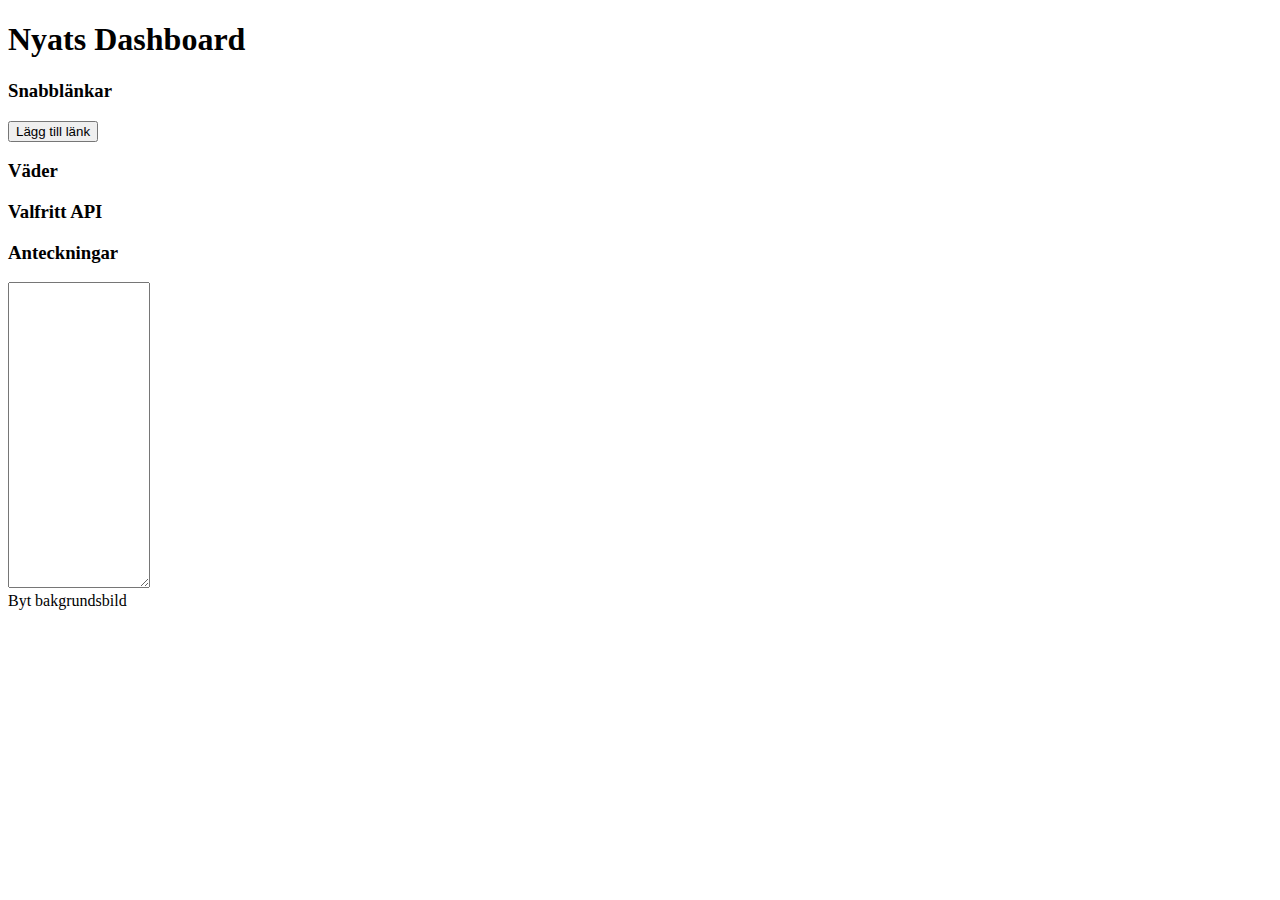
==== html/index.html @ 7599cda5 "localstorage" ====
<!DOCTYPE html>
<html lang="en">
<head>
    <meta charset="UTF-8">
    <meta name="viewport" content="width=device-width, initial-scale=1.0">
    <title>Dashboard</title>
    <link rel="stylesheet" href="/dashboard/css/main.css">
</head>
<body>

    <header>
        <div class="date-card">
           <p id="time"></p>
           <p id="date"></p>
        </div>
    </header>

    <main>
        <div class="header-div"><h1>Nyats Dashboard</h1></div>

        <div class="card-container">
            <div class="cards" class="link-card">
                <h3>Snabblänkar</h3>
                <div class="link-container">
                </div>
                <div id="new-link">
                <button id="add-link">Lägg till länk</button>
                </div>
            </div>

            <div class="cards" class="weather-card">
                <h3>Väder</h3>
            </div>

            <div class="cards" class="music-card">
                <h3>Valfritt API</h3>
            </div>

            <div class="cards" class="notes-card">
                <h3>Anteckningar</h3>
                <textarea id="input-area" cols="15" rows="20"></textarea>
            </div>
        </div>
    </main>

    <footer>
        <div class="bg-div">Byt bakgrundsbild</div>
    </footer>

    <script src="/dashboard/js/script.js"></script>
    <script src="../js/links.js"></script>
</body>
</html>
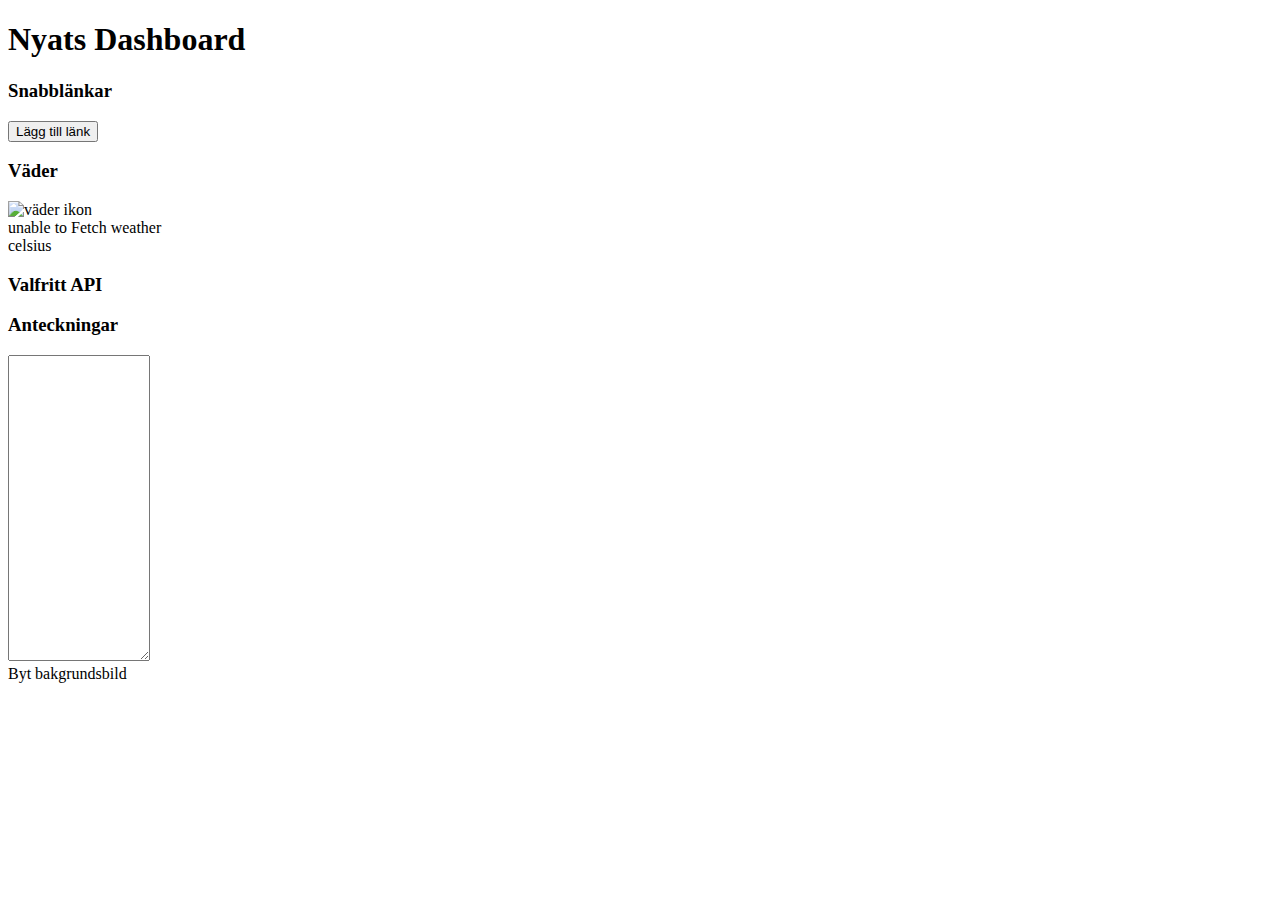
==== commit 07324643: "väder api samt valfritt api" ====
--- a/html/index.html
+++ b/html/index.html
@@ -1,22 +1,26 @@
 <!DOCTYPE html>
 <html lang="en">
+
 <head>
     <meta charset="UTF-8">
     <meta name="viewport" content="width=device-width, initial-scale=1.0">
     <title>Dashboard</title>
     <link rel="stylesheet" href="/dashboard/css/main.css">
 </head>
+
 <body>
 
     <header>
         <div class="date-card">
-           <p id="time"></p>
-           <p id="date"></p>
+            <p id="time"></p>
+            <p id="date"></p>
         </div>
     </header>
 
     <main>
-        <div class="header-div"><h1>Nyats Dashboard</h1></div>
+        <div class="header-div">
+            <h1>Nyats Dashboard</h1>
+        </div>
 
         <div class="card-container">
             <div class="cards" class="link-card">
@@ -24,16 +28,26 @@
                 <div class="link-container">
                 </div>
                 <div id="new-link">
-                <button id="add-link">Lägg till länk</button>
+                    <button id="add-link">Lägg till länk</button>
                 </div>
             </div>
 
-            <div class="cards" class="weather-card">
+            <div class="cards">
                 <h3>Väder</h3>
+                <div class="weather-card">
+                    <div class="weather-header">
+                        <img src="#" alt="väder ikon" id="weather-icon">
+                        <div id="location">unable to Fetch weather</div>
+                        <div class="c">celsius</div>
+                    </div>
+                </div>
             </div>
 
-            <div class="cards" class="music-card">
+            <div class="cards" class="my-card">
                 <h3>Valfritt API</h3>
+                <div id="kanye">
+
+                </div>
             </div>
 
             <div class="cards" class="notes-card">
@@ -49,5 +63,9 @@
 
     <script src="/dashboard/js/script.js"></script>
     <script src="../js/links.js"></script>
+    <script src="../js/notes.js"></script>
+    <script src="../js/weather.js"></script>
+    <script src="../js/kanye.js"></script>
 </body>
+
 </html>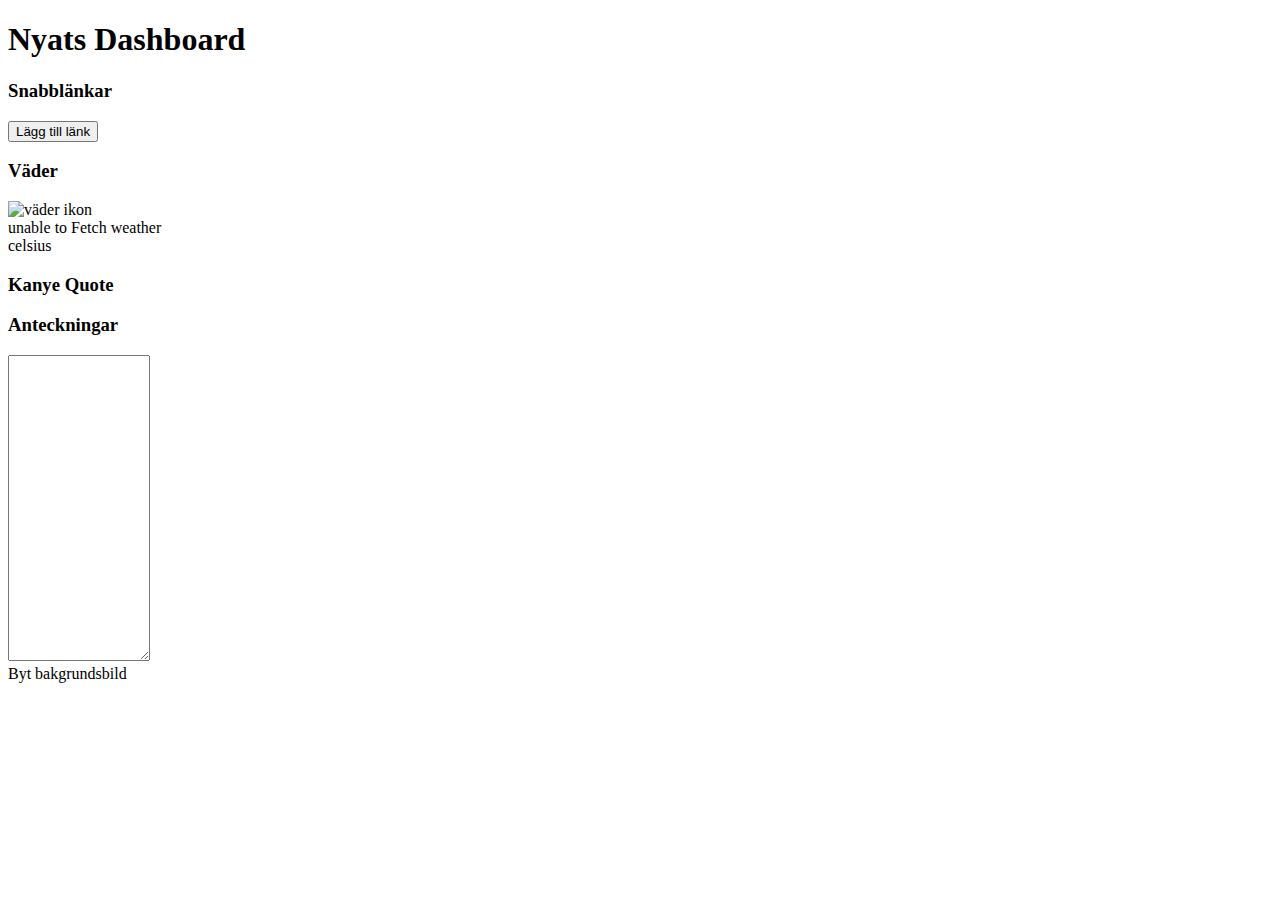
==== commit 47b6ce62: ".." ====
--- a/html/index.html
+++ b/html/index.html
@@ -37,14 +37,16 @@
                 <div class="weather-card">
                     <div class="weather-header">
                         <img src="#" alt="väder ikon" id="weather-icon">
+                        <div class="weather">
                         <div id="location">unable to Fetch weather</div>
                         <div class="c">celsius</div>
+                        </div>
                     </div>
                 </div>
             </div>
 
             <div class="cards" class="my-card">
-                <h3>Valfritt API</h3>
+                <h3>Kanye Quote</h3>
                 <div id="kanye">
 
                 </div>
@@ -58,7 +60,7 @@
     </main>
 
     <footer>
-        <div class="bg-div">Byt bakgrundsbild</div>
+        <div class="bg-div" id="bg-btn">Byt bakgrundsbild</div>
     </footer>
 
     <script src="/dashboard/js/script.js"></script>
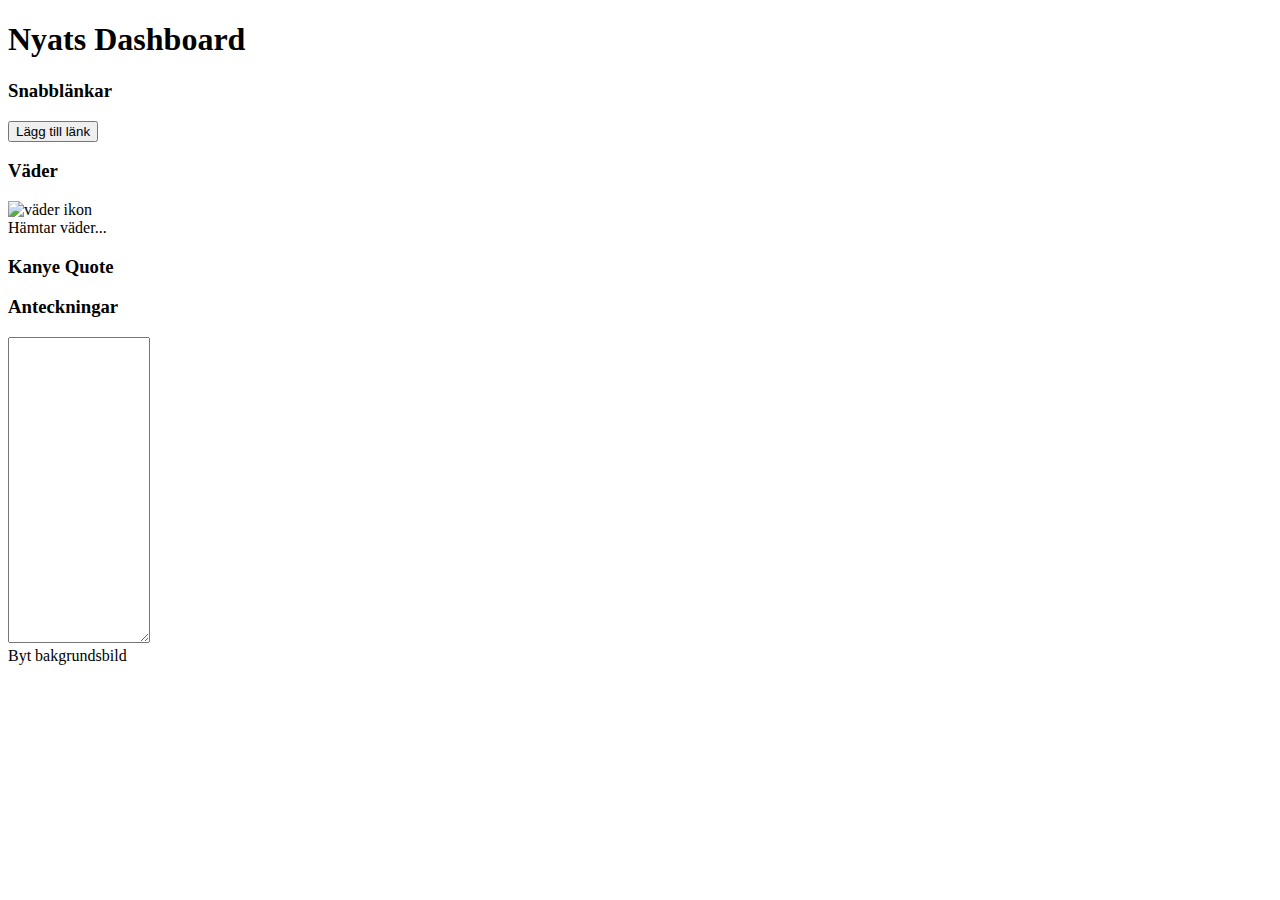
==== commit 12041003: "ändrat text när väder api hämtas" ====
--- a/html/index.html
+++ b/html/index.html
@@ -38,8 +38,8 @@
                     <div class="weather-header">
                         <img src="#" alt="väder ikon" id="weather-icon">
                         <div class="weather">
-                        <div id="location">unable to Fetch weather</div>
-                        <div class="c">celsius</div>
+                        <div id="location">Hämtar väder...</div>
+                        <div class="c"></div>
                         </div>
                     </div>
                 </div>
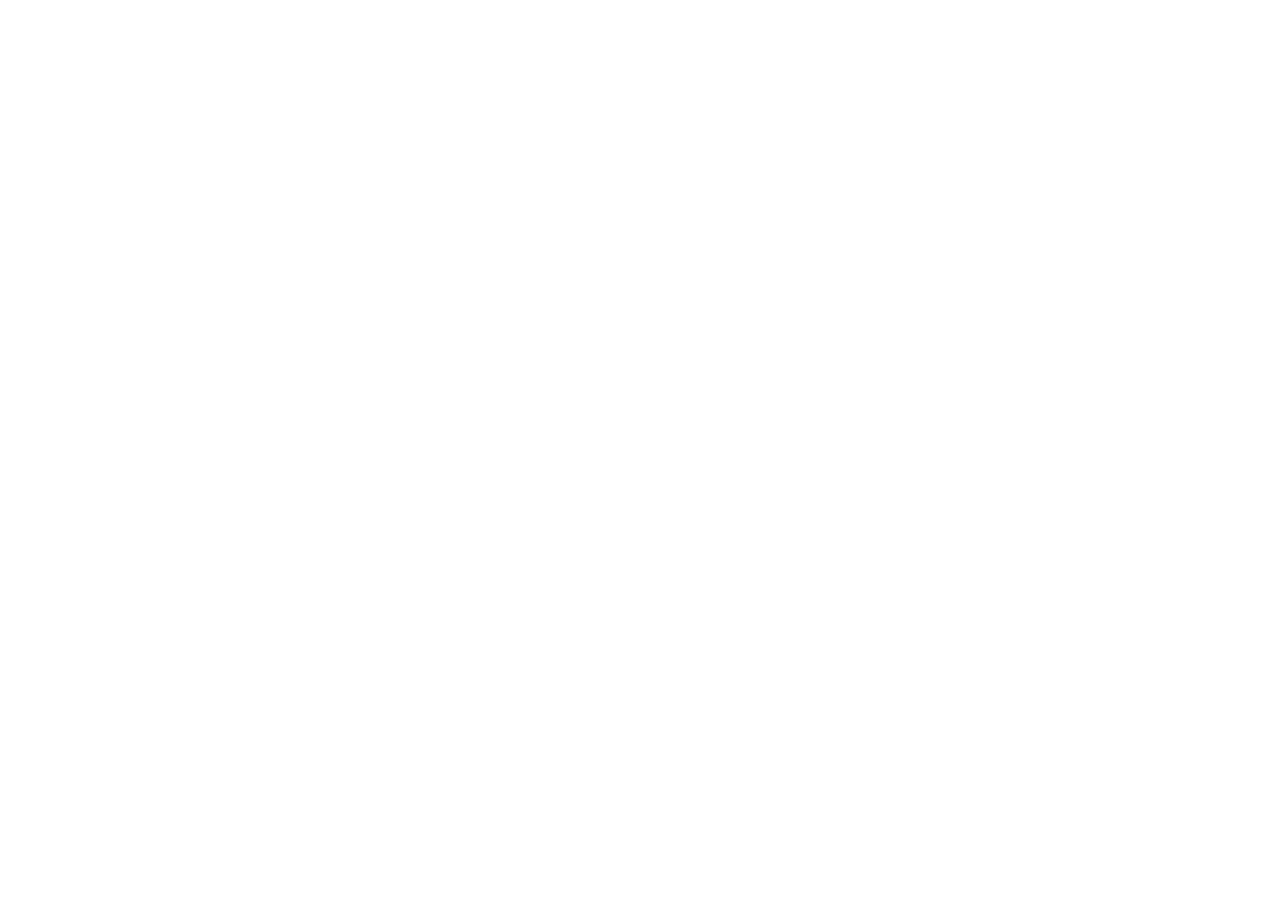
==== commit 067804f5: "testar flytta på html filen för det funkar itne att ladda upp mina sida just nu" ====
--- a/html/index.html
+++ b/html/index.html
@@ -1,4 +1,4 @@
-<!DOCTYPE html>
+<!-- <!DOCTYPE html>
 <html lang="en">
 
 <head>
@@ -38,8 +38,8 @@
                     <div class="weather-header">
                         <img src="#" alt="väder ikon" id="weather-icon">
                         <div class="weather">
-                        <div id="location">Hämtar väder...</div>
-                        <div class="c"></div>
+                            <div id="location">Hämtar väder...</div>
+                            <div class="c"></div>
                         </div>
                     </div>
                 </div>
@@ -70,4 +70,4 @@
     <script src="../js/kanye.js"></script>
 </body>
 
-</html>+</html> -->